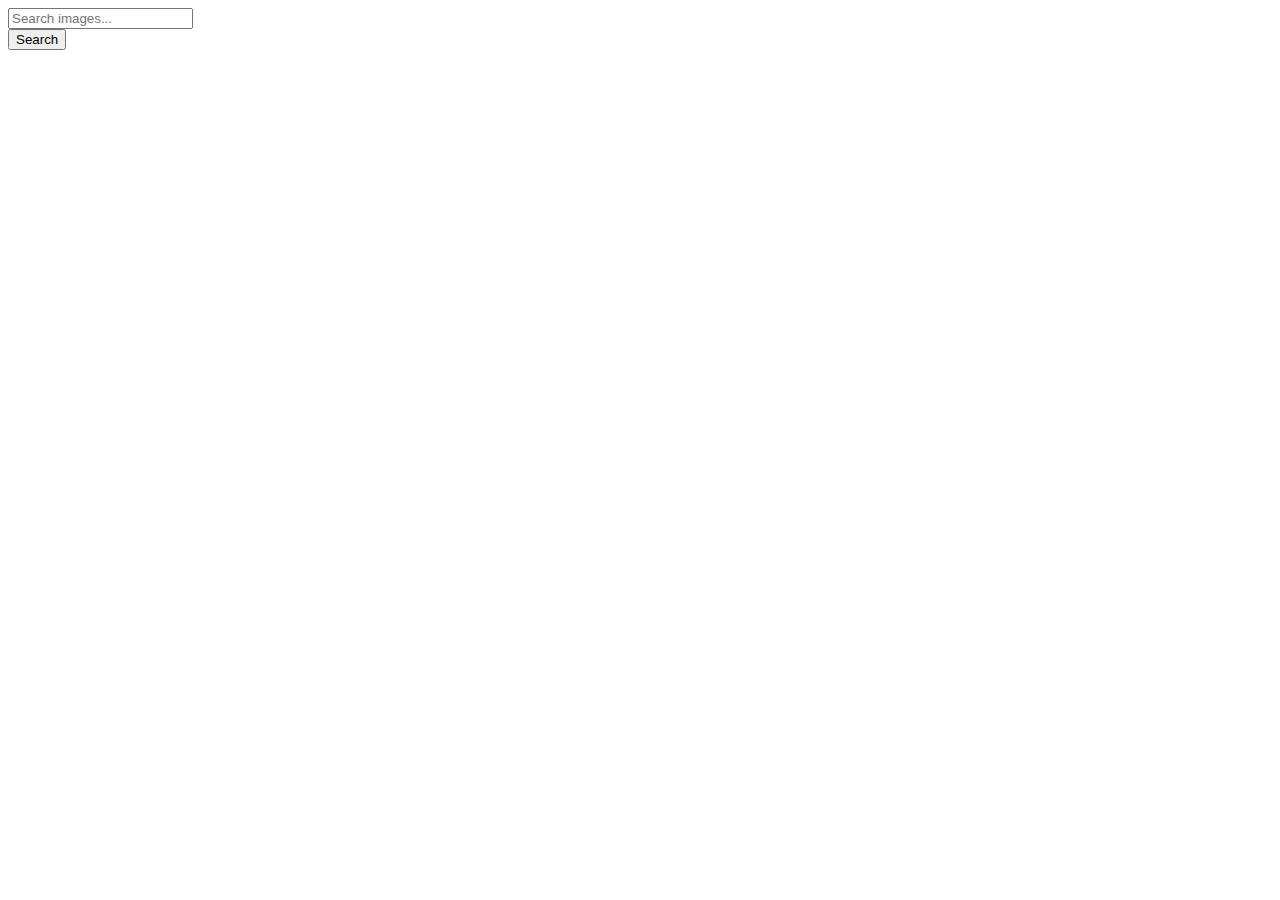
==== index.html @ 311c6784 "Deploying to gh-pages from @ seredamariia/goit-js-hw-12@88c41bf5bec5f940dae76e412ea8e04e23d35e01 🚀" ====
<!DOCTYPE html>
<html lang="en">

<head>
  <meta charset="UTF-8" />
  <meta name="viewport" content="width=device-width, initial-scale=1.0" />
  <title>Пошук зображень</title>
  
  <script type="module" crossorigin src="/goit-js-hw-12/commonHelpers.js"></script>
  <link rel="modulepreload" crossorigin href="/goit-js-hw-12/assets/vendor-9310f15c.js">
  <link rel="stylesheet" href="/goit-js-hw-12/assets/vendor-fd638ea2.css">
  <link rel="stylesheet" href="/goit-js-hw-12/assets/index-a01724e0.css">
</head>

<body>
  <form class="form-inline search-form">
    <div class="form-group">
      <input type="text" class="form-control" name="query" placeholder="Search images..." />
    </div>

    <button type="submit" class="btn btn-primary">Search</button>
  </form>

  <span class="loader"></span>
  <ul class="gallery"></ul>

  
</body>

</html>
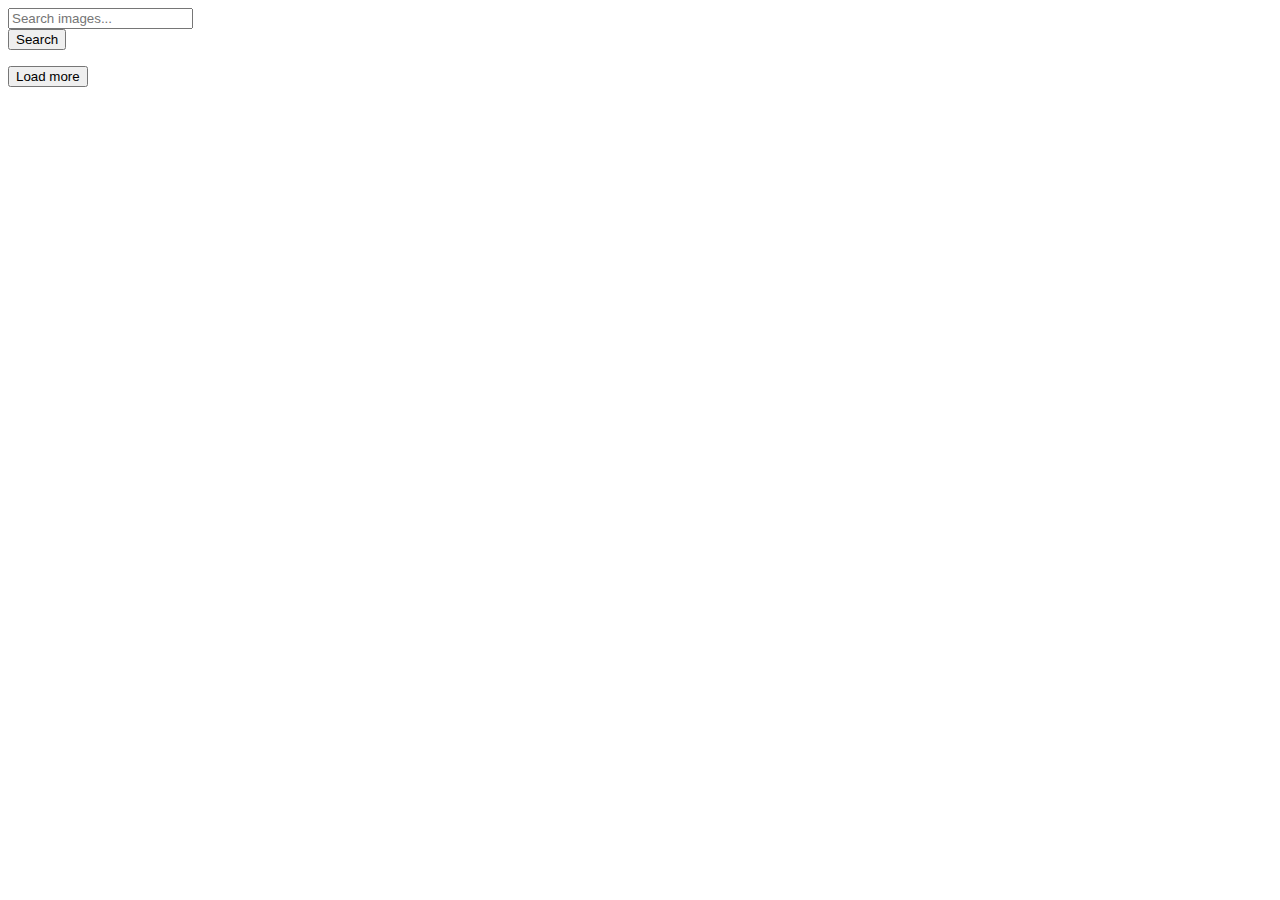
==== commit bf2d989e: "Deploying to gh-pages from @ seredamariia/goit-js-hw-12@2049b47639bb4385a95db19979adc2f265203bc1 🚀" ====
--- a/index.html
+++ b/index.html
@@ -7,22 +7,25 @@
   <title>Пошук зображень</title>
   
   <script type="module" crossorigin src="/goit-js-hw-12/commonHelpers.js"></script>
-  <link rel="modulepreload" crossorigin href="/goit-js-hw-12/assets/vendor-9310f15c.js">
+  <link rel="modulepreload" crossorigin href="/goit-js-hw-12/assets/vendor-2618a76b.js">
   <link rel="stylesheet" href="/goit-js-hw-12/assets/vendor-fd638ea2.css">
-  <link rel="stylesheet" href="/goit-js-hw-12/assets/index-a01724e0.css">
+  <link rel="stylesheet" href="/goit-js-hw-12/assets/index-1a69eff2.css">
 </head>
 
 <body>
-  <form class="form-inline search-form">
+  <form class="search-form">
     <div class="form-group">
       <input type="text" class="form-control" name="query" placeholder="Search images..." />
     </div>
 
-    <button type="submit" class="btn btn-primary">Search</button>
+    <button type="submit" class="btn">Search</button>
   </form>
 
+  <ul class="gallery"></ul>
+
+  <button class="load-btn btn is-hidden" type="button">Load more</button>
+
   <span class="loader"></span>
-  <ul class="gallery"></ul>
 
   
 </body>
